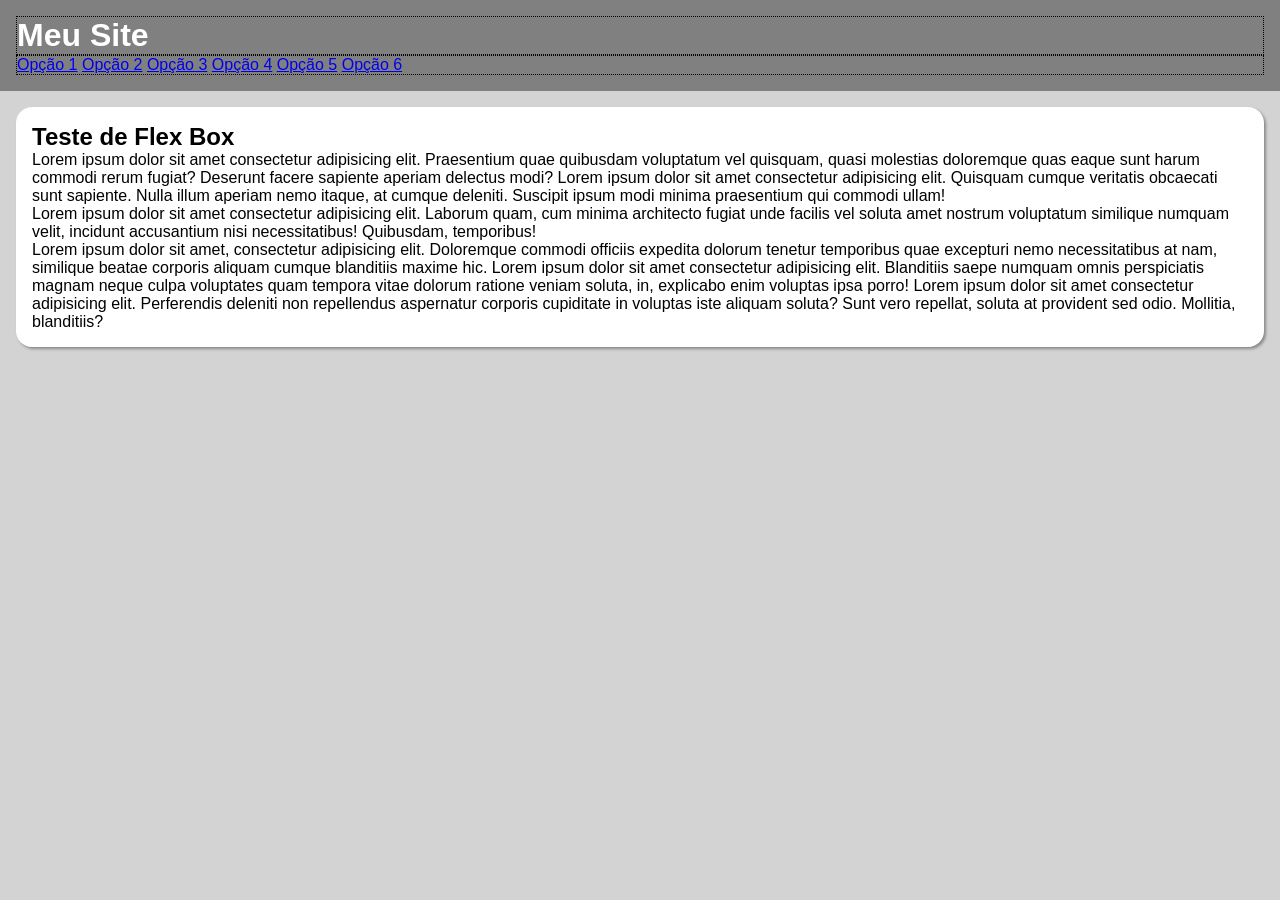
==== index.html @ 97e51d0c "criacao index/css e inico de estrura dos mesmos" ====
<!DOCTYPE html>
<html lang="pt-br">
<head>
    <meta charset="UTF-8">
    <meta name="viewport" content="width=device-width, initial-scale=1.0">
    <title>Menu Flex Box</title>
    <link rel="stylesheet" href="style.css">
</head>
<body>
    <header>
        <h1>Meu Site</h1>
        <nav>
            <a href="#" target="_blank">Opção 1</a>
            <a href="#" target="_blank">Opção 2</a>
            <a href="#" target="_blank">Opção 3</a>
            <a href="#" target="_blank">Opção 4</a>
            <a href="#" target="_blank">Opção 5</a>
            <a href="#" target="_blank">Opção 6</a>
        </nav>
    </header>
    <main>
        <h2>Teste de Flex Box</h2>
        <p>Lorem ipsum dolor sit amet consectetur adipisicing elit. Praesentium quae quibusdam voluptatum vel quisquam, quasi molestias doloremque quas eaque sunt harum commodi rerum fugiat? Deserunt facere sapiente aperiam delectus modi? Lorem ipsum dolor sit amet consectetur adipisicing elit. Quisquam cumque veritatis obcaecati sunt sapiente. Nulla illum aperiam nemo itaque, at cumque deleniti. Suscipit ipsum modi minima praesentium qui commodi ullam!
        </p>
        <p>Lorem ipsum dolor sit amet consectetur adipisicing elit. Laborum quam, cum minima architecto fugiat unde facilis vel soluta amet nostrum voluptatum similique numquam velit, incidunt accusantium nisi necessitatibus! Quibusdam, temporibus!</p>
        <p>Lorem ipsum dolor sit amet, consectetur adipisicing elit. Doloremque commodi officiis expedita dolorum tenetur temporibus quae excepturi nemo necessitatibus at nam, similique beatae corporis aliquam cumque blanditiis maxime hic. Lorem ipsum dolor sit amet consectetur adipisicing elit. Blanditiis saepe numquam omnis perspiciatis magnam neque culpa voluptates quam tempora vitae dolorum ratione veniam soluta, in, explicabo enim voluptas ipsa porro! Lorem ipsum dolor sit amet consectetur adipisicing elit. Perferendis deleniti non repellendus aspernatur corporis cupiditate in voluptas iste aliquam soluta? Sunt vero repellat, soluta at provident sed odio. Mollitia, blanditiis?</p>
    </main>



</body>
</html>
---- style.css ----
@charset "UTF-8";

*{
    margin: 0;
    padding: 0;
    box-sizing: border-box;
}
body{
    font-family: Arial, Helvetica, sans-serif;
    font-size: 1em;
    background-color: lightgray;
    height: 100vh;
    width: 100vw;
}

header{
    background-color: gray;
    color: white;
    padding: 1em;
}
header h1{
    border: 1px dotted black;
}
nav{
    border: 1px dotted black;
}
main{
    background-color: white;
    margin: 1em;
    padding: 1em;
    border-radius: 1em;
    box-shadow: 2px 2px 3px rgba(0, 0, 0, 0.35);
}
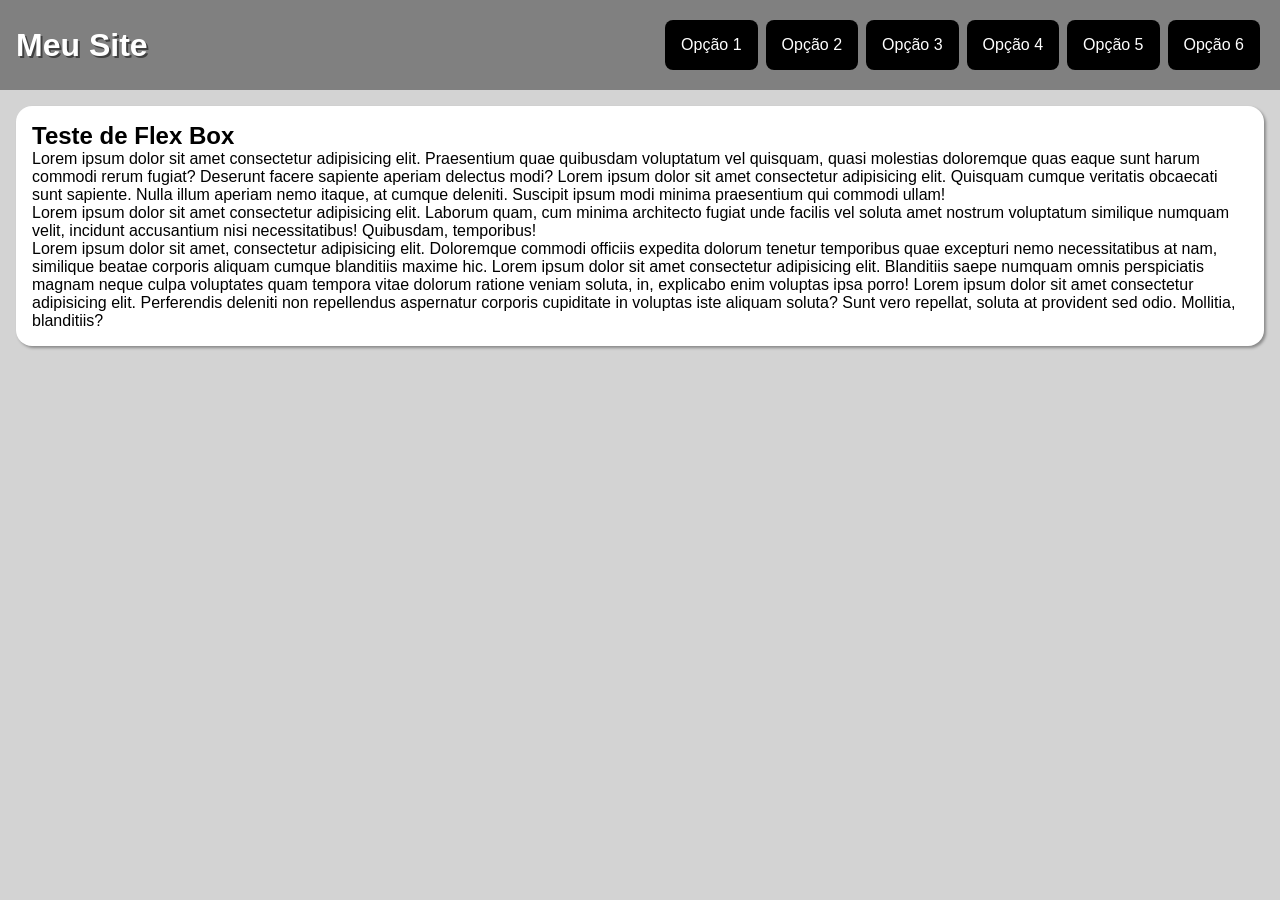
==== commit d19505a9: "menu flex box com media query" ====
--- a/index.html
+++ b/index.html
@@ -5,6 +5,7 @@
     <meta name="viewport" content="width=device-width, initial-scale=1.0">
     <title>Menu Flex Box</title>
     <link rel="stylesheet" href="style.css">
+    <link rel="stylesheet" href="mobile.css" media="screen and (max-width: 600px)">
 </head>
 <body>
     <header>
--- a/style.css
+++ b/style.css
@@ -17,12 +17,34 @@
     background-color: gray;
     color: white;
     padding: 1em;
+
+    display: flex;
+    flex-flow: row wrap;
+    justify-content: space-between;
+    align-items: center;
 }
-header h1{
-    border: 1px dotted black;
+header > h1{
+    flex: 0 0 200px;
+    text-shadow: 2px 2px 0 rgba(0, 0, 0, 0.5);
 }
 nav{
-    border: 1px dotted black;
+    display: flex;
+    flex-flow: row wrap;
+
+}
+nav > a{
+    background-color: black;
+    color: white;
+    padding: 1em;
+    margin: .25em;
+    border-radius: .5em;
+    text-decoration: none;
+    text-align: center;
+}
+nav > a:hover{
+    background-color: white;
+    color: black;
+    transition: background-color .75s;
 }
 main{
     background-color: white;
@@ -31,3 +53,4 @@
     border-radius: 1em;
     box-shadow: 2px 2px 3px rgba(0, 0, 0, 0.35);
 }
+
--- a/mobile.css
+++ b/mobile.css
@@ -0,0 +1,11 @@
+@charset "UTF-8";
+
+header, nav{
+    flex-flow: column nowrap;
+}
+header > h1{
+    flex-basis: 50px;
+}
+nav > a{
+    width: 90vw;
+}
